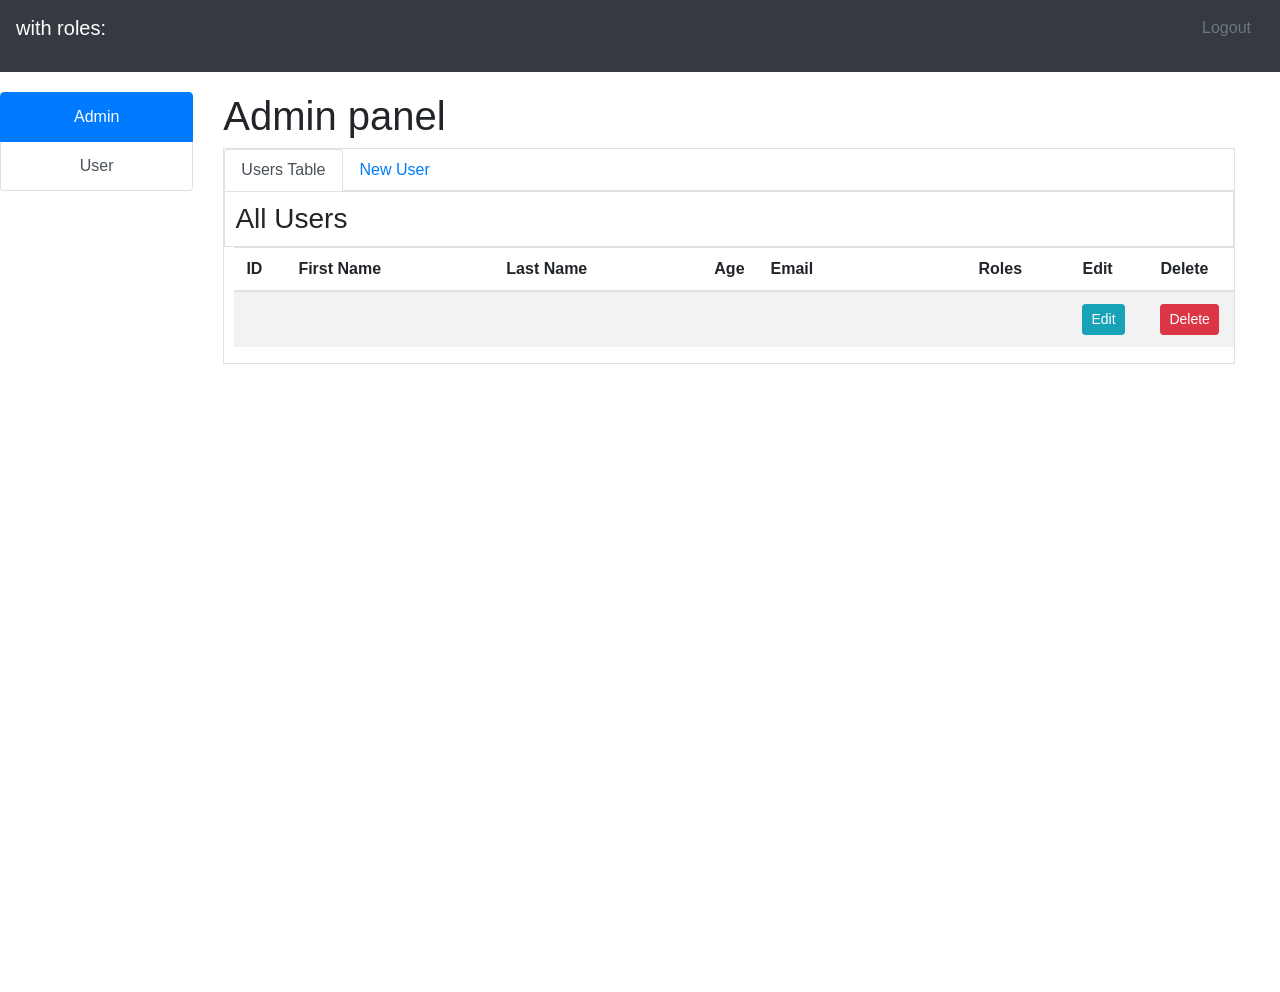
==== src/main/resources/templates/adminPage.html @ 0f8efde7 "done1" ====
<html lang="en" xmlns="http://www.w3.org/1999/xhtml" xmlns:th="http://www.thymeleaf.org">
<head>
  <meta charset="utf-8">
  <meta name="viewport" content="width=device-width, initial-scale=1, shrink-to-fit=no">
  <link rel="stylesheet" href="https://stackpath.bootstrapcdn.com/bootstrap/4.3.1/css/bootstrap.min.css"
        integrity="sha384-ggOyR0iXCbMQv3Xipma34MD+dH/1fQ784/j6cY/iJTQUOhcWr7x9JvoRxT2MZw1T" crossorigin="anonymous">
  <link rel="stylesheet" href="../../webapp/resources/static/css/adminPage.css">
  <script src="https://code.jquery.com/jquery-3.3.1.slim.min.js" integrity="sha384-q8i/X+965DzO0rT7abK41JStQIAqVgRVzpbzo5smXKp4YfRvH+8abtTE1Pi6jizo" crossorigin="anonymous"></script>
  <script src="https://cdnjs.cloudflare.com/ajax/libs/popper.js/1.14.7/umd/popper.min.js" integrity="sha384-UO2eT0CpHqdSJQ6hJty5KVphtPhzWj9WO1clHTMGa3JDZwrnQq4sF86dIHNDz0W1" crossorigin="anonymous"></script>
  <script src="https://stackpath.bootstrapcdn.com/bootstrap/4.3.1/js/bootstrap.min.js" integrity="sha384-JjSmVgyd0p3pXB1rRibZUAYoIIy6OrQ6VrjIEaFf/nJGzIxFDsf4x0xIM+B07jRM" crossorigin="anonymous"></script>
</head>

<body>
<!-- NAV меню сверху -->
<nav class="navbar bg-dark justify-content-between" style="margin-bottom: 20px">
  <p class="navbar-brand text-white">
    <b><span th:text="${activeUser.getUsername()}"></span></b> with roles:
    <span th:text="${activeUser.getRolesString()}"></span>
  </p>
  <form th:action="@{/logout}" method="post">
    <button type="submit" class="btn btn-dark text-secondary">Logout</button>
  </form>
</nav>

<!-- Main Article -->
<div class="container-fluid text-center row content h-100 ">
  <!-- Left panel -->
  <div class="list-group col-sm-2 sidenav margin white" id="list-tab" role="tablist">
    <a class="list-group-item list-group-item-action active" id="list-admin" data-toggle="list" href="#adminPanel" role="tab">Admin</a>
    <a class="list-group-item list-group-item-action" id="list-user" data-toggle="list" href="#userPanel" role="tab">User</a>
  </div> <!-- Left panel Close -->

  <!-- Right panel -->
  <div class="col-sm-10 text-left gray tab-content" id="nav-tabContent">
    <!-- Админ панель -->
    <div class="tab-pane fade show active tab-content" id="adminPanel" role="tabpanel">
      <h1>Admin panel</h1>
      <div class="border white" >
        <!-- Вкладки: "Users Table" and "New User" -->
        <ul class="nav nav-tabs">
          <li class="nav-item">
            <a class="nav-link active" data-toggle="tab" href="#usersTable">Users Table</a>
          </li>

          <li class="nav-item">
            <a class="nav-link" data-toggle="tab" href="#newUser">New User</a>
          </li>
        </ul>
        <!-- Блоки с контентом -->
        <div class="tab-content">
          <!-- First Tab "All Users" -->
          <div class="tab-pane show active white fade" id="usersTable">
            <div class="gray border">
              <h3 style="text-align: left; margin: 1%"> All Users</h3>
            </div>
            <div style="margin-left:1%;">
              <table class="table table-striped">
                <thead>
                <tr>
                  <th width=5%>ID</th>
                  <th width=20%>First Name</th>
                  <th width=20%>Last Name</th>
                  <th width=5%>Age</th>
                  <th width=20%>Email</th>
                  <th width=10%>Roles</th>
                  <th width=7.5%>Edit</th>
                  <th width=7.5%>Delete</th>
                </tr>
                </thead>
                <tbody>
                <tr th:each="user : ${users}">
                  <td th:text="${user.getId()}"></td>
                  <td th:text="${user.getFirstname()}"></td>
                  <td th:text="${user.getLastname()}"></td>
                  <td th:text="${user.getAge()}"></td>
                  <td th:text="${user.getEmail()}"></td>
                  <td th:text="${user.getRolesString()}"></td>
                  <td>
                    <button class="btn btn-info btn-sm" style="color:white"
                            data-toggle="modal"
                            th:attr="data-target='#editModal'+${user.getId()}" >
                      Edit
                    </button>
                    <!-- Modal EditUser -->
                    <div class="modal hide" th:attr="id='editModal'+${user.getId()}">
                      <div class="modal-dialog modal-content" >
                        <form method="post" action="/admin/update">
                          <div class="modal-header">
                            <h5 class="modal-title">Edit User</h5>
                            <button type="button" class="close" data-dismiss="modal" aria-label="Close">
                              <span aria-hidden="true">&times;</span>
                            </button>
                          </div>
                          <div class="modal-body mx-auto text-center" style="background: white; width : 40%">
                            <p class="text-center newUserP">Id</p>
                            <input type="number" class="form-control" name="id" th:value="${user.getId()}" readonly/>

                            <p class="newUserP">First Name</p>
                            <input type="text" class="form-control" name="firstname" th:value="${user.getFirstname()}"/>

                            <p class="newUserP">Last Name</p>
                            <input type="text" class="form-control" name="lastname" th:value="${user.getLastname()}"/>

                            <p class="newUserP">Age</p>
                            <input type="number" class="form-control" name="age" th:value="${user.getAge()}"/>

                            <p class="newUserP">Email</p>
                            <input type="text" class="form-control" name="email" th:value="${user.getEmail()}"/>

                            <p class="newUserP">Password</p>
                            <input type="password" class="form-control" name="password" th:value="${user.getPassword()}"/>

                            <p class="newUserP">Role</p>
                            <select multiple class="form-control" style="height:3em;" name="roles">
                              <option value="1">Admin</option>
                              <option value="2" >User</option>
                              <option value="2" class="invisible" selected>nah</option>
                            </select>
                          </div>
                          <div class="modal-footer">
                            <input type="button" class="btn btn-secondary closeButton" data-dismiss="modal" value="Close" >
                            <input type="submit" class="btn btn-primary" value="Edit" id="updateButton">
                          </div>
                        </form>
                      </div>
                    </div>
                  </td>
                  <td>
                    <button class="btn btn-danger btn-sm" style="color:white"
                            data-toggle="modal"
                            th:attr="data-target='#deleteModal'+${user.getId()}">
                      Delete
                    </button>
                    <!-- Modal DeleteUser -->
                    <div class="modal hide" th:attr="id='deleteModal'+${user.getId()}">
                      <div class="modal-dialog modal-content">

                        <form action="/admin/remove">
                          <div class="modal-header">
                            <h5 class="modal-title">Delete User</h5>
                            <button type="button" class="close" data-dismiss="modal" aria-label="Close">
                              <span aria-hidden="true">&times;</span>
                            </button>
                          </div>
                          <div class="mx-auto modal-body text-center" style="background: white; width: 40%;">
                            <p class="newUserP">First Name</p>
                            <input type="text" class="form-control" th:value="${user.getFirstname()}" readonly/>

                            <p class="newUserP">Last Name</p>
                            <input type="text" class="form-control" th:value="${user.getLastname()}" readonly />

                            <p class="newUserP">Age</p>
                            <input type="number" class="form-control" th:value="${user.getAge()}" readonly/>

                            <p class="newUserP">Email</p>
                            <input type="text" class="form-control" name="Email" th:value="${user.getEmail()}" readonly/>

                            <p class="newUserP">Password</p>
                            <input type="password" class="form-control" th:value="${user.getPassword()}" readonly/>

                            <p class="newUserP">Role</p>
                            <select multiple class="form-control" style="height:3em;" name="AdminId" readonly>
                              <option value="1">Admin</option>
                              <option value="2">User</option>
                            </select>
                          </div>

                          <div class="modal-footer">
                            <input type="button" class="btn btn-secondary  closeButton" value="Close" data-dismiss="modal">
                            <input type="submit" class="btn btn-primary" value="Delete user">
                          </div>
                        </form>
                      </div>
                    </div>
                  </td>
                </tr>
                </tbody>
              </table>
            </div>
          </div>
          <!-- Second Tab "Add new user" -->
          <div class="tab-pane fade " id="newUser">
            <div class="gray border">
              <h3 style="text-align: left; margin: 1%">Add new User</h3>
            </div>
            <form class="mx-auto text-center" method="post" style="width: 20%; background: white; margin:1%" action="/admin/add">
              <p class="newUserP">First Name</p>
              <input type="text" class="form-control" name="firstname" placeholder="Firstname"/>

              <p class="newUserP">Last Name</p>
              <input type="text" class="form-control" name="lastname" placeholder="lastname" />

              <p class="newUserP">Age</p>
              <input type="number" class="form-control" name="age" placeholder="Age"/>

              <p class="newUserP">Email</p>
              <input type="text" class="form-control" name="email" placeholder="Email"/>

              <p class="newUserP">Password</p>
              <input type="password" class="form-control"  name="password" placeholder="Password"/>

              <p class="newUserP">Role</p>
              <select multiple class="form-control" style="height:3em;" name="AdminId">
                <option value="1">Admin</option>
                <option >User</option>
              </select>

              <input type="submit" class="btn btn-success d-block mx-auto" style="margin-top: 20px" value="Add new user">
            </form>
          </div>
        </div>
      </div>
    </div>

    <!-- User panel -->
    <div class="tab-pane fade tab-content" id="userPanel" role="tabpanel">
      <h1 >User information-page</h1>
      <div class="white" >
        <div class="gray border">
          <h3 style="text-align: left; margin: 1%"> About user</h3>
        </div>
        <div style="margin:1%">
          <table class="table table-striped">
            <thead>
            <tr>
              <th scope="col" width=10%>ID</th>
              <th scope="col" width=20%>First Name</th>
              <th scope="col" width=20%>Last Name</th>
              <th scope="col" width=10%>Age</th>
              <th scope="col" width=20%>Email</th>
              <th scope="col" width=20%>Roles</th>
            </tr>
            </thead>
            <tbody>
            <tr>
              <td th:text="${activeUser.getId()}"></td>
              <td th:text="${activeUser.getFirstname()}"></td>
              <td th:text="${activeUser.getLastname()}"></td>
              <td th:text="${activeUser.getAge()}"></td>
              <td th:text="${activeUser.getEmail()}"></td>
              <td th:text="${activeUser.getRolesString()}"></td>
            </tr>
            </tbody>
          </table>
        </div> <!-- div + table close -->
      </div>
    </div> <!-- User Panel close -->
  </div> <!-- Right panel Close -->
</div> <!--Main Article Close -->
</body>
</html>
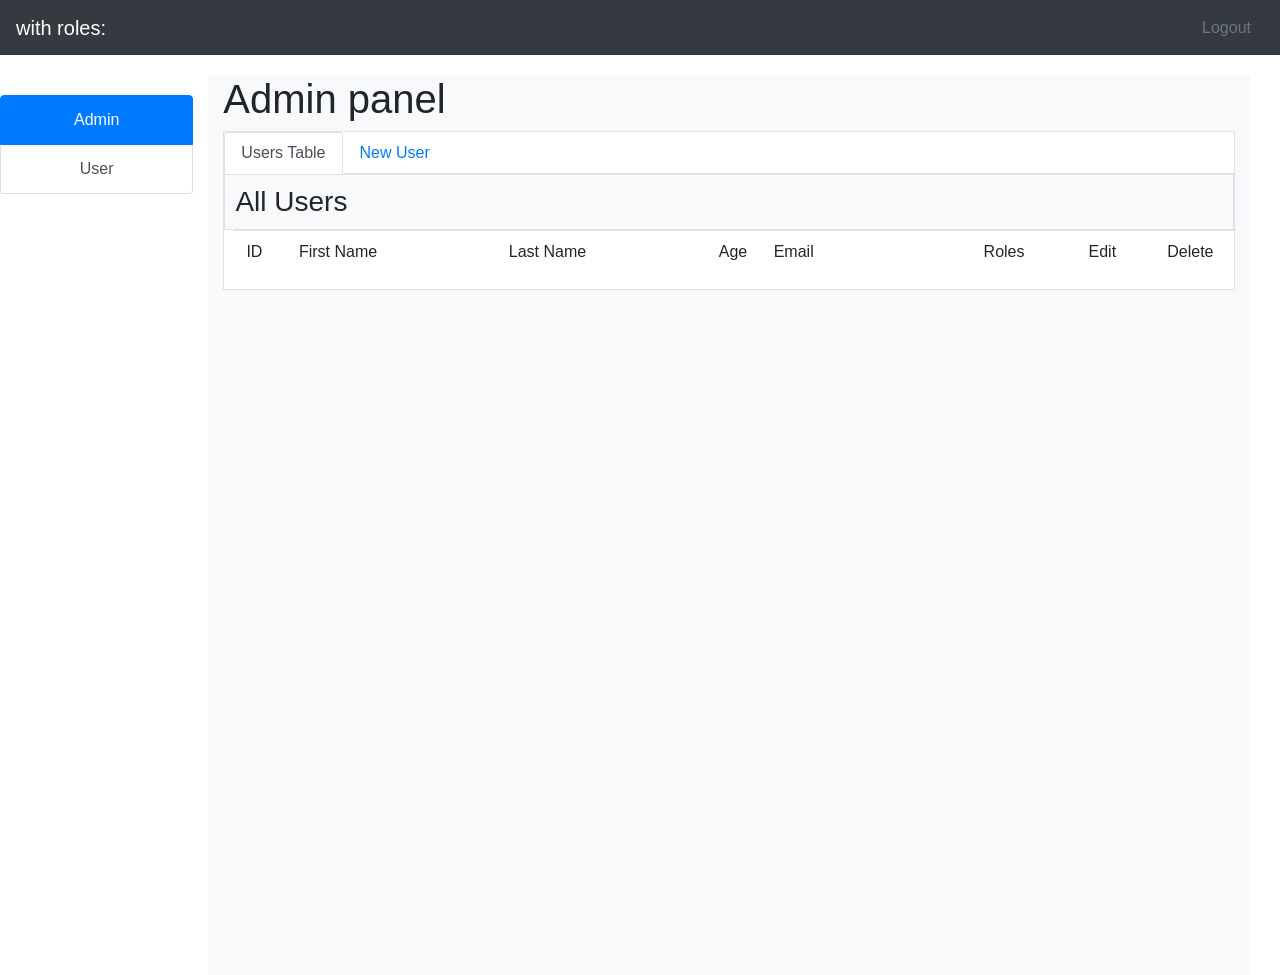
==== commit b4e0a99f: "done3" ====
--- a/src/main/resources/templates/adminPage.html
+++ b/src/main/resources/templates/adminPage.html
@@ -1,251 +1,229 @@
 <html lang="en" xmlns="http://www.w3.org/1999/xhtml" xmlns:th="http://www.thymeleaf.org">
 <head>
-  <meta charset="utf-8">
-  <meta name="viewport" content="width=device-width, initial-scale=1, shrink-to-fit=no">
-  <link rel="stylesheet" href="https://stackpath.bootstrapcdn.com/bootstrap/4.3.1/css/bootstrap.min.css"
-        integrity="sha384-ggOyR0iXCbMQv3Xipma34MD+dH/1fQ784/j6cY/iJTQUOhcWr7x9JvoRxT2MZw1T" crossorigin="anonymous">
-  <link rel="stylesheet" href="../../webapp/resources/static/css/adminPage.css">
-  <script src="https://code.jquery.com/jquery-3.3.1.slim.min.js" integrity="sha384-q8i/X+965DzO0rT7abK41JStQIAqVgRVzpbzo5smXKp4YfRvH+8abtTE1Pi6jizo" crossorigin="anonymous"></script>
-  <script src="https://cdnjs.cloudflare.com/ajax/libs/popper.js/1.14.7/umd/popper.min.js" integrity="sha384-UO2eT0CpHqdSJQ6hJty5KVphtPhzWj9WO1clHTMGa3JDZwrnQq4sF86dIHNDz0W1" crossorigin="anonymous"></script>
-  <script src="https://stackpath.bootstrapcdn.com/bootstrap/4.3.1/js/bootstrap.min.js" integrity="sha384-JjSmVgyd0p3pXB1rRibZUAYoIIy6OrQ6VrjIEaFf/nJGzIxFDsf4x0xIM+B07jRM" crossorigin="anonymous"></script>
+    <meta charset="utf-8">
+    <meta name="viewport" content="width=device-width, initial-scale=1, shrink-to-fit=no">
+    <title> CRUD </title>
+    <link rel="stylesheet" href="https://stackpath.bootstrapcdn.com/bootstrap/4.3.1/css/bootstrap.min.css"
+          integrity="sha384-ggOyR0iXCbMQv3Xipma34MD+dH/1fQ784/j6cY/iJTQUOhcWr7x9JvoRxT2MZw1T" crossorigin="anonymous">
+    <link rel="stylesheet" href="../static/css/adminPage.css">
+    <script src="https://code.jquery.com/jquery-3.3.1.slim.min.js" integrity="sha384-q8i/X+965DzO0rT7abK41JStQIAqVgRVzpbzo5smXKp4YfRvH+8abtTE1Pi6jizo" crossorigin="anonymous"></script>
+    <script src="https://cdnjs.cloudflare.com/ajax/libs/popper.js/1.14.7/umd/popper.min.js" integrity="sha384-UO2eT0CpHqdSJQ6hJty5KVphtPhzWj9WO1clHTMGa3JDZwrnQq4sF86dIHNDz0W1" crossorigin="anonymous"></script>
+    <script src="https://stackpath.bootstrapcdn.com/bootstrap/4.3.1/js/bootstrap.min.js" integrity="sha384-JjSmVgyd0p3pXB1rRibZUAYoIIy6OrQ6VrjIEaFf/nJGzIxFDsf4x0xIM+B07jRM" crossorigin="anonymous"></script>
+    <script src="../static/js/scripts.js"></script>
+
+
 </head>
 
 <body>
 <!-- NAV меню сверху -->
 <nav class="navbar bg-dark justify-content-between" style="margin-bottom: 20px">
-  <p class="navbar-brand text-white">
-    <b><span th:text="${activeUser.getUsername()}"></span></b> with roles:
-    <span th:text="${activeUser.getRolesString()}"></span>
-  </p>
-  <form th:action="@{/logout}" method="post">
-    <button type="submit" class="btn btn-dark text-secondary">Logout</button>
-  </form>
+    <p class="navbar-brand text-white">
+        <b><span id="activeUserUsername"></span></b> with roles:
+        <span id="activeUserRoles"></span>
+    </p>
+    <form th:action="@{/logout}" method="post">
+        <button type="submit" class="btn btn-dark text-secondary">Logout</button>
+    </form>
 </nav>
 
 <!-- Main Article -->
 <div class="container-fluid text-center row content h-100 ">
-  <!-- Left panel -->
-  <div class="list-group col-sm-2 sidenav margin white" id="list-tab" role="tablist">
-    <a class="list-group-item list-group-item-action active" id="list-admin" data-toggle="list" href="#adminPanel" role="tab">Admin</a>
-    <a class="list-group-item list-group-item-action" id="list-user" data-toggle="list" href="#userPanel" role="tab">User</a>
-  </div> <!-- Left panel Close -->
-
-  <!-- Right panel -->
-  <div class="col-sm-10 text-left gray tab-content" id="nav-tabContent">
-    <!-- Админ панель -->
-    <div class="tab-pane fade show active tab-content" id="adminPanel" role="tabpanel">
-      <h1>Admin panel</h1>
-      <div class="border white" >
-        <!-- Вкладки: "Users Table" and "New User" -->
-        <ul class="nav nav-tabs">
-          <li class="nav-item">
-            <a class="nav-link active" data-toggle="tab" href="#usersTable">Users Table</a>
-          </li>
-
-          <li class="nav-item">
-            <a class="nav-link" data-toggle="tab" href="#newUser">New User</a>
-          </li>
-        </ul>
-        <!-- Блоки с контентом -->
-        <div class="tab-content">
-          <!-- First Tab "All Users" -->
-          <div class="tab-pane show active white fade" id="usersTable">
-            <div class="gray border">
-              <h3 style="text-align: left; margin: 1%"> All Users</h3>
+    <!-- Left panel -->
+    <div class="list-group col-sm-2 sidenav margin white" id="list-tab" role="tablist">
+        <a class="list-group-item list-group-item-action active" id="list-admin" data-toggle="list" href="#adminPanel" role="tab">Admin</a>
+        <a class="list-group-item list-group-item-action" id="list-user" data-toggle="list" href="#userPanel" role="tab">User</a>
+    </div> <!-- Left panel Close -->
+
+    <!-- Right panel -->
+    <div class="col-sm-10 text-left gray tab-content" id="nav-tabContent">
+        <!-- Админ панель -->
+        <div class="tab-pane fade show active tab-content" id="adminPanel" role="tabpanel">
+            <h1>Admin panel</h1>
+            <div class="border white" >
+                <!-- Вкладки: "Users Table" and "New User" -->
+                <ul class="nav nav-tabs">
+                    <li class="nav-item">
+                        <a class="nav-link active" data-toggle="tab" href="#usersTable">Users Table</a>
+                    </li>
+
+                    <li class="nav-item">
+                        <a class="nav-link" data-toggle="tab" href="#newUser">New User</a>
+                    </li>
+                </ul>
+                <!-- Блоки с контентом -->
+                <div class="tab-content">
+                    <!-- First Tab "All Users" -->
+                    <div class="tab-pane show active white fade" id="usersTable">
+                        <div class="gray border">
+                            <h3 style="text-align: left; margin: 1%"> All Users</h3>
+                        </div>
+                        <div style="margin-left:1%;" onload="getAllUsers()" >
+                            <table class="table table-striped" id="allUsers">
+                                <thead>
+                                <tr>
+                                    <td style='width: 5%'>ID</td>
+                                    <td style='width: 20%'>First Name</td>
+                                    <td style='width: 20%'>Last Name</td>
+                                    <td style='width: 5%'>Age</td>
+                                    <td style='width: 20%'>Email</td>
+                                    <td style='width: 10%'>Roles</td>
+                                    <td style='width: 7.5%'>Edit</td>
+                                    <td style='width: 7.5%'>Delete</td>
+                                </tr>
+                                </thead>
+
+                            </table>
+                            <!-- Modal DeleteUser -->
+                            <div class="modal hide" id="deleteModal">
+                                <div class="modal-dialog modal-content">
+                                    <form>
+                                        <div class="modal-header">
+                                            <h5 class="modal-title">Delete User</h5>
+                                            <button type="button" class="close" data-dismiss="modal" aria-label="Close" id="closeButtonInModalHeader">
+                                                <span aria-hidden="true">&times;</span>
+                                            </button>
+                                        </div>
+                                        <div class="mx-auto modal-body text-center" style="background: white; width: 40%;">
+                                            <p class="userP">Id</p>
+                                            <input type="number" class="form-control" id="deleteUserId" readonly/>
+
+                                            <p class="userP">First Name</p>
+                                            <input type="text" class="form-control" id="deleteUserFirstname" readonly/>
+
+                                            <p class="userP">Last Name</p>
+                                            <input type="text" class="form-control" id="deleteUserLastname" readonly />
+
+                                            <p class="userP">Age</p>
+                                            <input type="number" class="form-control" id="deleteUserAge" readonly/>
+
+                                            <p class="userP">Email</p>
+                                            <input type="text" class="form-control" id="deleteUserEmail" readonly/>
+
+                                            <p class="userP">Role</p>
+                                            <select multiple class="form-control" style="height:3em;" name="role_id" required readonly>
+                                                <option > ADMIN </option>
+                                                <option > USER </option>
+                                            </select>
+                                        </div>
+
+                                        <div class="modal-footer">
+                                            <input type="button" class="btn btn-secondary closeButton" value="Close" data-dismiss="modal" id="closeButtonInModal">
+                                            <input type="submit" class="btn btn-primary" value="Delete user" id="deleteButtonInModal">
+                                        </div>
+                                    </form>
+                                </div>
+                            </div>
+
+                            <!-- Modal EditUser -->
+                            <div class="modal hide" id="editModal">
+                                <div class="modal-dialog modal-content">
+                                    <form id="editUserForm">
+                                        <div class="modal-header">
+                                            <h5 class="modal-title">Edit User</h5>
+                                            <button type="button" class="close" data-dismiss="modal" aria-label="Close" id="closeButtonInEditModalHeader">
+                                                <span aria-hidden="true">&times;</span>
+                                            </button>
+                                        </div>
+                                        <div class="mx-auto modal-body text-center" style="background: white; width: 40%;">
+                                            <p class="userP">Id</p>
+                                            <input type="number" class="form-control" id="editUserId" name="id" readonly/>
+
+                                            <p class="userP">First Name</p>
+                                            <input type="text" class="form-control" id="editUserFirstname" name="firstname"/>
+
+                                            <p class="userP">Last Name</p>
+                                            <input type="text" class="form-control" id="editUserLastname" name="lastname"/>
+
+                                            <p class="userP">Age</p>
+                                            <input type="number" class="form-control" id="editUserAge" name="age"/>
+
+                                            <p class="userP">Email</p>
+                                            <input type="text" class="form-control" id="editUserEmail" name="email"/>
+
+                                            <p class="userP">Role</p>
+                                            <select multiple class="form-control" style="height:3em;" name="role_id" required>
+                                                <option value="Admin"> ADMIN </option>
+                                                <option value="User"> USER </option>
+                                            </select>
+                                        </div>
+
+                                        <div class="modal-footer">
+                                            <input type="button" class="btn btn-secondary closeButton" value="Close" data-dismiss="modal" id="closeButtonInEditModal">
+                                            <input type="submit" class="btn btn-primary" value="Edit" id="editButtonInModal">
+                                        </div>
+                                    </form>
+                                </div>
+                            </div>
+                        </div>
+                    </div>
+                    <!-- Second Tab "Add new user" -->
+                    <div class="tab-pane fade " id="newUser">
+                        <div class="gray border">
+                            <h3 style="text-align: left; margin: 1%">Add new User</h3>
+                        </div>
+                        <form class="mx-auto text-center" method="post" style="width: 20%; background: white; margin:1%" id="addUserForm">
+                            <p class="userP">First Name</p>
+                            <input type="text" class="form-control" name="firstname" placeholder="Firstname"/>
+
+                            <p class="userP">Last Name</p>
+                            <input type="text" class="form-control" name="lastname" placeholder="lastname" />
+
+                            <p class="userP">Age</p>
+                            <input type="number" class="form-control" name="age" placeholder="Age"/>
+
+                            <p class="userP">Email</p>
+                            <input type="text" class="form-control" name="email" placeholder="Email"/>
+
+                            <p class="userP">Password</p>
+                            <input type="password" class="form-control"  name="password" placeholder="Password"/>
+
+                            <p class="userP">Role</p>
+                            <select multiple class="form-control" style="height:3em;" name="role_id">
+                                <option >Admin</option>
+                                <option >User</option>
+                            </select>
+
+                            <input type="submit" class="btn btn-success d-block mx-auto" style="margin-top: 20px" value="Add new user" onclick="addNewUser()">
+                        </form>
+                    </div>
+                </div>
             </div>
-            <div style="margin-left:1%;">
-              <table class="table table-striped">
-                <thead>
-                <tr>
-                  <th width=5%>ID</th>
-                  <th width=20%>First Name</th>
-                  <th width=20%>Last Name</th>
-                  <th width=5%>Age</th>
-                  <th width=20%>Email</th>
-                  <th width=10%>Roles</th>
-                  <th width=7.5%>Edit</th>
-                  <th width=7.5%>Delete</th>
-                </tr>
-                </thead>
-                <tbody>
-                <tr th:each="user : ${users}">
-                  <td th:text="${user.getId()}"></td>
-                  <td th:text="${user.getFirstname()}"></td>
-                  <td th:text="${user.getLastname()}"></td>
-                  <td th:text="${user.getAge()}"></td>
-                  <td th:text="${user.getEmail()}"></td>
-                  <td th:text="${user.getRolesString()}"></td>
-                  <td>
-                    <button class="btn btn-info btn-sm" style="color:white"
-                            data-toggle="modal"
-                            th:attr="data-target='#editModal'+${user.getId()}" >
-                      Edit
-                    </button>
-                    <!-- Modal EditUser -->
-                    <div class="modal hide" th:attr="id='editModal'+${user.getId()}">
-                      <div class="modal-dialog modal-content" >
-                        <form method="post" action="/admin/update">
-                          <div class="modal-header">
-                            <h5 class="modal-title">Edit User</h5>
-                            <button type="button" class="close" data-dismiss="modal" aria-label="Close">
-                              <span aria-hidden="true">&times;</span>
-                            </button>
-                          </div>
-                          <div class="modal-body mx-auto text-center" style="background: white; width : 40%">
-                            <p class="text-center newUserP">Id</p>
-                            <input type="number" class="form-control" name="id" th:value="${user.getId()}" readonly/>
-
-                            <p class="newUserP">First Name</p>
-                            <input type="text" class="form-control" name="firstname" th:value="${user.getFirstname()}"/>
-
-                            <p class="newUserP">Last Name</p>
-                            <input type="text" class="form-control" name="lastname" th:value="${user.getLastname()}"/>
-
-                            <p class="newUserP">Age</p>
-                            <input type="number" class="form-control" name="age" th:value="${user.getAge()}"/>
-
-                            <p class="newUserP">Email</p>
-                            <input type="text" class="form-control" name="email" th:value="${user.getEmail()}"/>
-
-                            <p class="newUserP">Password</p>
-                            <input type="password" class="form-control" name="password" th:value="${user.getPassword()}"/>
-
-                            <p class="newUserP">Role</p>
-                            <select multiple class="form-control" style="height:3em;" name="roles">
-                              <option value="1">Admin</option>
-                              <option value="2" >User</option>
-                              <option value="2" class="invisible" selected>nah</option>
-                            </select>
-                          </div>
-                          <div class="modal-footer">
-                            <input type="button" class="btn btn-secondary closeButton" data-dismiss="modal" value="Close" >
-                            <input type="submit" class="btn btn-primary" value="Edit" id="updateButton">
-                          </div>
-                        </form>
-                      </div>
-                    </div>
-                  </td>
-                  <td>
-                    <button class="btn btn-danger btn-sm" style="color:white"
-                            data-toggle="modal"
-                            th:attr="data-target='#deleteModal'+${user.getId()}">
-                      Delete
-                    </button>
-                    <!-- Modal DeleteUser -->
-                    <div class="modal hide" th:attr="id='deleteModal'+${user.getId()}">
-                      <div class="modal-dialog modal-content">
-
-                        <form action="/admin/remove">
-                          <div class="modal-header">
-                            <h5 class="modal-title">Delete User</h5>
-                            <button type="button" class="close" data-dismiss="modal" aria-label="Close">
-                              <span aria-hidden="true">&times;</span>
-                            </button>
-                          </div>
-                          <div class="mx-auto modal-body text-center" style="background: white; width: 40%;">
-                            <p class="newUserP">First Name</p>
-                            <input type="text" class="form-control" th:value="${user.getFirstname()}" readonly/>
-
-                            <p class="newUserP">Last Name</p>
-                            <input type="text" class="form-control" th:value="${user.getLastname()}" readonly />
-
-                            <p class="newUserP">Age</p>
-                            <input type="number" class="form-control" th:value="${user.getAge()}" readonly/>
-
-                            <p class="newUserP">Email</p>
-                            <input type="text" class="form-control" name="Email" th:value="${user.getEmail()}" readonly/>
-
-                            <p class="newUserP">Password</p>
-                            <input type="password" class="form-control" th:value="${user.getPassword()}" readonly/>
-
-                            <p class="newUserP">Role</p>
-                            <select multiple class="form-control" style="height:3em;" name="AdminId" readonly>
-                              <option value="1">Admin</option>
-                              <option value="2">User</option>
-                            </select>
-                          </div>
-
-                          <div class="modal-footer">
-                            <input type="button" class="btn btn-secondary  closeButton" value="Close" data-dismiss="modal">
-                            <input type="submit" class="btn btn-primary" value="Delete user">
-                          </div>
-                        </form>
-                      </div>
-                    </div>
-                  </td>
-                </tr>
-                </tbody>
-              </table>
+        </div>
+
+        <!-- User panel -->
+        <div class="tab-pane fade tab-content" id="userPanel" role="tabpanel">
+            <h1 >User information-page</h1>
+            <div class="white" >
+                <div class="gray border">
+                    <h3 style="text-align: left; margin: 1%"> About user</h3>
+                </div>
+                <div style="margin:1%">
+                    <table class="table table-striped">
+                        <thead>
+                        <tr>
+                            <th scope="col" style ='width: 10%'>ID</th>
+                            <th scope="col" style ='width: 20%'>First Name</th>
+                            <th scope="col" style ='width: 20%'>Last Name</th>
+                            <th scope="col" style ='width: 20%'>Age</th>
+                            <th scope="col" style ='width: 20%'>Email</th>
+                            <th scope="col" style ='width: 20%'>Roles</th>
+                        </tr>
+                        </thead>
+                        <tbody>
+                        <tr>
+                            <td th:text="${activeUser.getId()}"></td>
+                            <td th:text="${activeUser.getFirstname()}"></td>
+                            <td th:text="${activeUser.getLastname()}"></td>
+                            <td th:text="${activeUser.getAge()}"></td>
+                            <td th:text="${activeUser.getEmail()}"></td>
+                            <td th:text="${activeUser.getRolesString()}"></td>
+                        </tr>
+                        </tbody>
+                    </table>
+                </div> <!-- div + table close -->
             </div>
-          </div>
-          <!-- Second Tab "Add new user" -->
-          <div class="tab-pane fade " id="newUser">
-            <div class="gray border">
-              <h3 style="text-align: left; margin: 1%">Add new User</h3>
-            </div>
-            <form class="mx-auto text-center" method="post" style="width: 20%; background: white; margin:1%" action="/admin/add">
-              <p class="newUserP">First Name</p>
-              <input type="text" class="form-control" name="firstname" placeholder="Firstname"/>
-
-              <p class="newUserP">Last Name</p>
-              <input type="text" class="form-control" name="lastname" placeholder="lastname" />
-
-              <p class="newUserP">Age</p>
-              <input type="number" class="form-control" name="age" placeholder="Age"/>
-
-              <p class="newUserP">Email</p>
-              <input type="text" class="form-control" name="email" placeholder="Email"/>
-
-              <p class="newUserP">Password</p>
-              <input type="password" class="form-control"  name="password" placeholder="Password"/>
-
-              <p class="newUserP">Role</p>
-              <select multiple class="form-control" style="height:3em;" name="AdminId">
-                <option value="1">Admin</option>
-                <option >User</option>
-              </select>
-
-              <input type="submit" class="btn btn-success d-block mx-auto" style="margin-top: 20px" value="Add new user">
-            </form>
-          </div>
-        </div>
-      </div>
-    </div>
-
-    <!-- User panel -->
-    <div class="tab-pane fade tab-content" id="userPanel" role="tabpanel">
-      <h1 >User information-page</h1>
-      <div class="white" >
-        <div class="gray border">
-          <h3 style="text-align: left; margin: 1%"> About user</h3>
-        </div>
-        <div style="margin:1%">
-          <table class="table table-striped">
-            <thead>
-            <tr>
-              <th scope="col" width=10%>ID</th>
-              <th scope="col" width=20%>First Name</th>
-              <th scope="col" width=20%>Last Name</th>
-              <th scope="col" width=10%>Age</th>
-              <th scope="col" width=20%>Email</th>
-              <th scope="col" width=20%>Roles</th>
-            </tr>
-            </thead>
-            <tbody>
-            <tr>
-              <td th:text="${activeUser.getId()}"></td>
-              <td th:text="${activeUser.getFirstname()}"></td>
-              <td th:text="${activeUser.getLastname()}"></td>
-              <td th:text="${activeUser.getAge()}"></td>
-              <td th:text="${activeUser.getEmail()}"></td>
-              <td th:text="${activeUser.getRolesString()}"></td>
-            </tr>
-            </tbody>
-          </table>
-        </div> <!-- div + table close -->
-      </div>
-    </div> <!-- User Panel close -->
-  </div> <!-- Right panel Close -->
+        </div> <!-- User Panel close -->
+    </div> <!-- Right panel Close -->
 </div> <!--Main Article Close -->
 </body>
 </html>
--- a/src/main/resources/static/css/adminPage.css
+++ b/src/main/resources/static/css/adminPage.css
@@ -0,0 +1,21 @@
+.navbar {
+    height: 55px;
+}
+.margin {
+    padding-top: 20px;
+}
+
+.white {
+    background: white;
+}
+
+.gray {
+    background: #f8f9fa;
+}
+
+.userP {
+    margin-bottom: 0;
+    padding-top: 10px;
+    font-weight: bold;
+    margin-top: 10px;
+}
